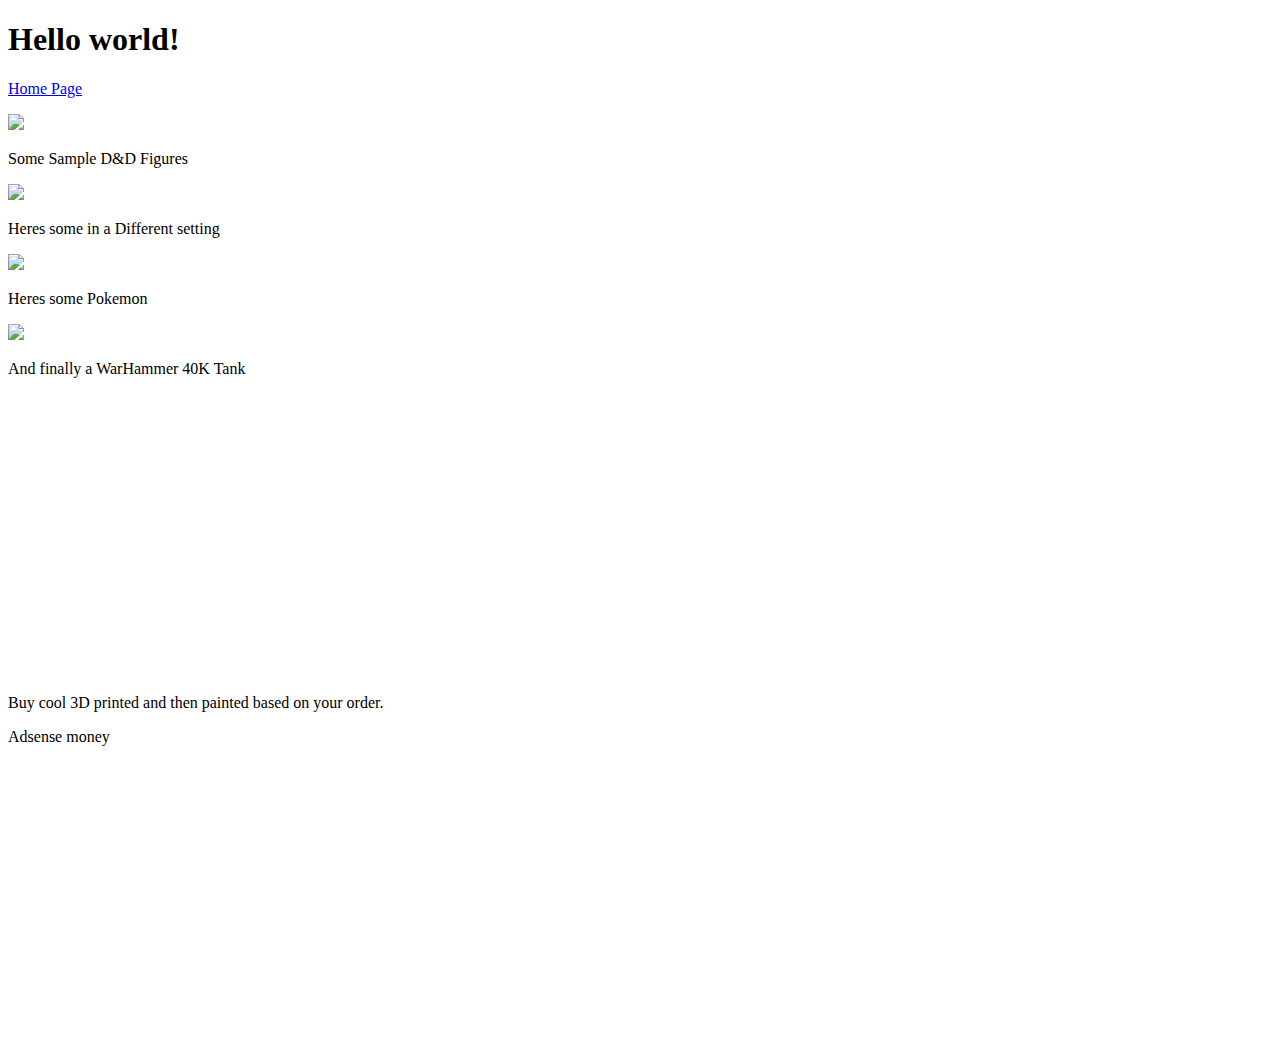
==== Figs.html @ aa86a97d "Added Html files" ====
<!DOCTYPE html>

<!--
    This is an HTML page that contains a CSS and a Javascript file.
    
    Run this sample by clicking the 'Preview' button on top;
    a new tab will open with the current page open.
-->
<html lang="en">
    <head>
        <meta charset="utf-8" />
        <title>Hello world from Cloud9!</title>
        <link rel="stylesheet" href="css/reset.css" type="text/css"/>
        <link rel="stylesheet" href="css/main.css" type="text/css"/>
    </head>
    
    <body>
        <div class="header"> 
        <h1>Hello world!</h1>
        <p class="tagline"></p>
        </div>
                
                
        <a href="index.html">
            <div class="button">
                <p>Home Page</p>
            </div>
        </a>

        
        <div class="content">
        
        <img class="prints" src="https://lh5.googleusercontent.com/-lYnBakbZyPg/VGFe-JAX9YI/AAAAAAAAKXI/zzBrrlrUUJ8/w483-h857-no/IMG_20141110_185701.jpg">
        <p>Some Sample D&D Figures</p>
        
        <img class="prints" src="https://lh5.googleusercontent.com/-cAS-jgxiNqw/VEPgWQKc4XI/AAAAAAAAKJ0/dU8KvC6XMsg/s857-no/IMG_20141019_110040.jpg">
        <p>Heres some in a Different setting</p>
        
        <img class="prints" src="https://lh5.googleusercontent.com/-777fTvx9JHI/U__BPPezdxI/AAAAAAAAJfg/ghAORAyHNs8/s857-no/IMG_20140828_185311.jpg">
        <p>Heres some Pokemon</p>
        
        <img class="prints" src="https://lh3.googleusercontent.com/-uFdMSyBrYLI/U9VNmNB9GOI/AAAAAAAAJKY/6o_XODUGAi0/s857-no/IMG_20140727_140542.jpg">
        <p>And finally a WarHammer 40K Tank</p>
        
        </div>
        
        <script async src="//pagead2.googlesyndication.com/pagead/js/adsbygoogle.js"></script>
        <!-- Best website Eva -->
        <ins class="adsbygoogle"
             style="display:inline-block;width:336px;height:280px"
             data-ad-client="ca-pub-4387136140393462"
             data-ad-slot="1976649837"></ins>
        <script>
        (adsbygoogle = window.adsbygoogle || []).push({});
        </script>
        
        <div class="content">
        
        <p> Buy cool 3D printed and then painted based on your order.</p>
        
        </div>
        
        <div class="footer">
            <p>Adsense money</p>
        </div>
        
        <script type="text/javascript">
                google_ad_client = "ca-pub-4387136140393462";
                google_ad_slot = "1976649837";
                google_ad_width = 336;
                google_ad_height = 280;
        </script>
        <!-- Best website Eva -->
        <script type="text/javascript"
            src="//pagead2.googlesyndication.com/pagead/show_ads.js">
        </script>
        
         <script async src="//pagead2.googlesyndication.com/pagead/js/adsbygoogle.js"></script>
        <!-- Best website Eva -->
        <ins class="adsbygoogle"
             style="display:inline-block;width:336px;height:280px"
             data-ad-client="ca-pub-4387136140393462"
             data-ad-slot="1976649837"></ins>
        <script>
        (adsbygoogle = window.adsbygoogle || []).push({});
        </script>
    </body>
</html>
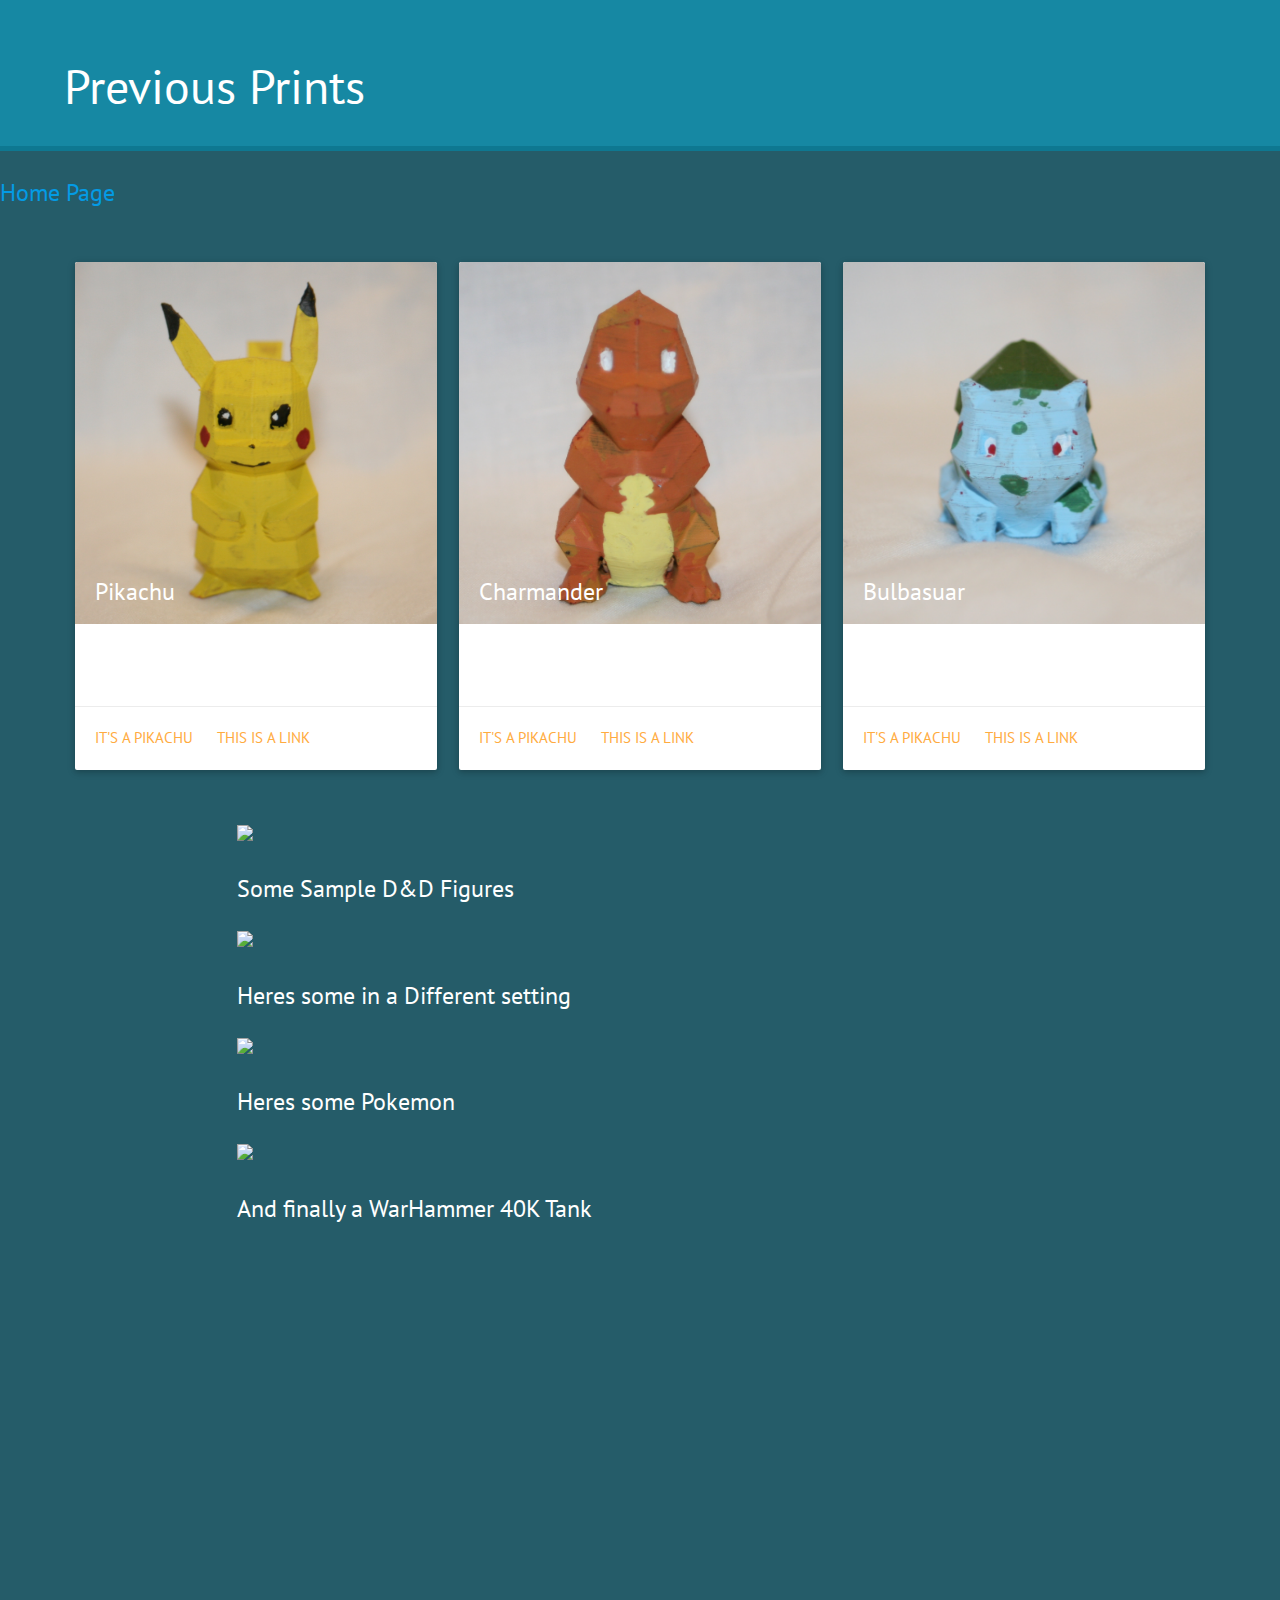
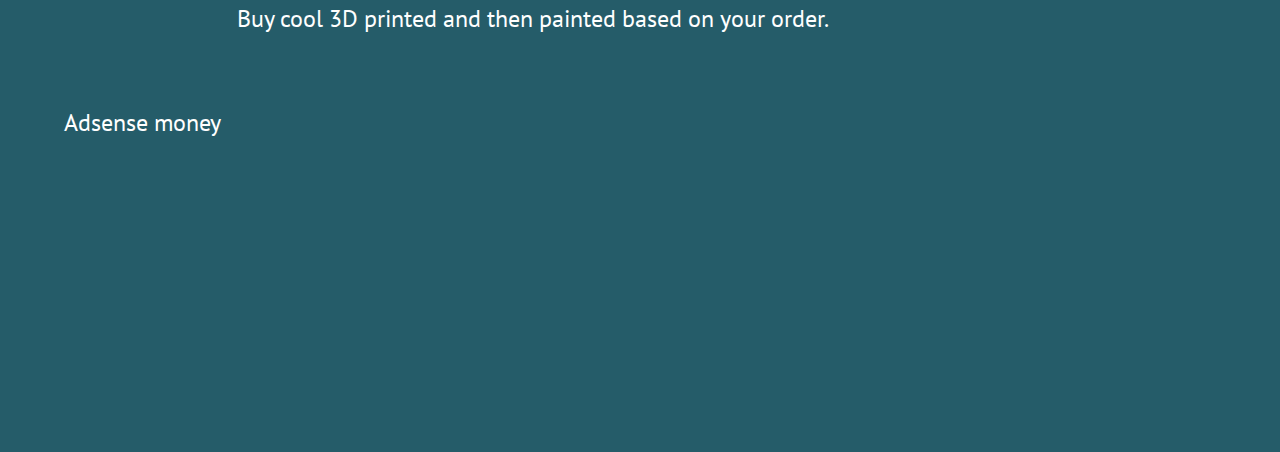
==== commit 48f54de0: "Added content to front and figs page, also card UI" ====
--- a/Figs.html
+++ b/Figs.html
@@ -9,14 +9,16 @@
 <html lang="en">
     <head>
         <meta charset="utf-8" />
-        <title>Hello world from Cloud9!</title>
-        <link rel="stylesheet" href="css/reset.css" type="text/css"/>
+        <title>Previous Prints</title>
+        <link type="text/css" rel="stylesheet" href="css/materialize.min.css"  media="screen,projection"/>
+        <link type="text/css" rel="stylesheet" href="css/materialize-reset.css"/>
         <link rel="stylesheet" href="css/main.css" type="text/css"/>
+        <link href='http://fonts.googleapis.com/css?family=PT+Sans' rel='stylesheet' type='text/css'>
     </head>
     
     <body>
         <div class="header"> 
-        <h1>Hello world!</h1>
+        <h1>Previous Prints</h1>
         <p class="tagline"></p>
         </div>
                 
@@ -27,7 +29,80 @@
             </div>
         </a>
 
-        
+        <div class="row">
+            <div class="col s12 m7">
+            </div>
+            <div class="col s12 m7">
+            </div>
+            <div class="col s12 m7">
+            </div>
+            <div class="col s12 m7">
+            </div>
+            <div class="col s12 m7">
+            </div>
+        </div> 
+
+        <div class="figs">
+
+            <div class="row">
+
+                <div class="car">    
+                    <div class="col s4">
+                      <div class="card">
+                        <div class="card-image">
+                          <img src="img/pika.jpg">
+                          <span class="card-title">Pikachu</span>
+                        </div>
+                        <div class="card-content">
+                          <p>Pikachu</p>
+                        </div>
+                        <div class="card-action">
+                          <a href="#">It's a Pikachu</a>
+                          <a href='#'>This is a link</a>
+                        </div>
+                      </div>
+                    </div>
+                </div>
+
+                <div class="car">    
+                    <div class="col s4">
+                      <div class="card">
+                        <div class="card-image">
+                          <img src="img/Char.jpg">
+                          <span class="card-title">Charmander</span>
+                        </div>
+                        <div class="card-content">
+                          <p>Charmander</p>
+                        </div>
+                        <div class="card-action">
+                          <a href="#">It's a Pikachu</a>
+                          <a href='#'>This is a link</a>
+                        </div>
+                      </div>
+                    </div>
+                </div>
+
+                <div class="car">    
+                    <div class="col s4">
+                      <div class="card">
+                        <div class="card-image">
+                          <img src="img/bulb.jpg">
+                          <span class="card-title">Bulbasuar</span>
+                        </div>
+                        <div class="card-content">
+                          <p>Bulbasuar</p>
+                        </div>
+                        <div class="card-action">
+                          <a href="#">It's a Pikachu</a>
+                          <a href='#'>This is a link</a>
+                        </div>
+                      </div>
+                    </div>
+                </div>
+
+        </div>       
+
+
         <div class="content">
         
         <img class="prints" src="https://lh5.googleusercontent.com/-lYnBakbZyPg/VGFe-JAX9YI/AAAAAAAAKXI/zzBrrlrUUJ8/w483-h857-no/IMG_20141110_185701.jpg">
--- a/css/main.css
+++ b/css/main.css
@@ -0,0 +1,41 @@
+body {
+    color:#fff;
+    background-color:#255c69;
+    font-family: 'PT Sans', sans-serif;
+}
+
+h1{
+    font-size:48px;
+}
+
+.header{
+    background-color: #1688a3;
+    border-bottom: 5px solid #0e7891;
+    padding: 20px 5% 0px 5% ;
+}
+
+.content{
+    padding: 20px 15% 20px 15%;
+}
+
+.buttonwrap{
+    padding:0px 10% 0px 10%;
+}
+
+.land-img img {
+    width:100%;
+}
+
+.img{
+    border: 4px solid #0c4350;
+    border-radius: 3px;
+}
+
+p{
+    font-size:24px;
+}
+
+.figs{
+    padding: 0% 5% 0% 5%;
+}
+
